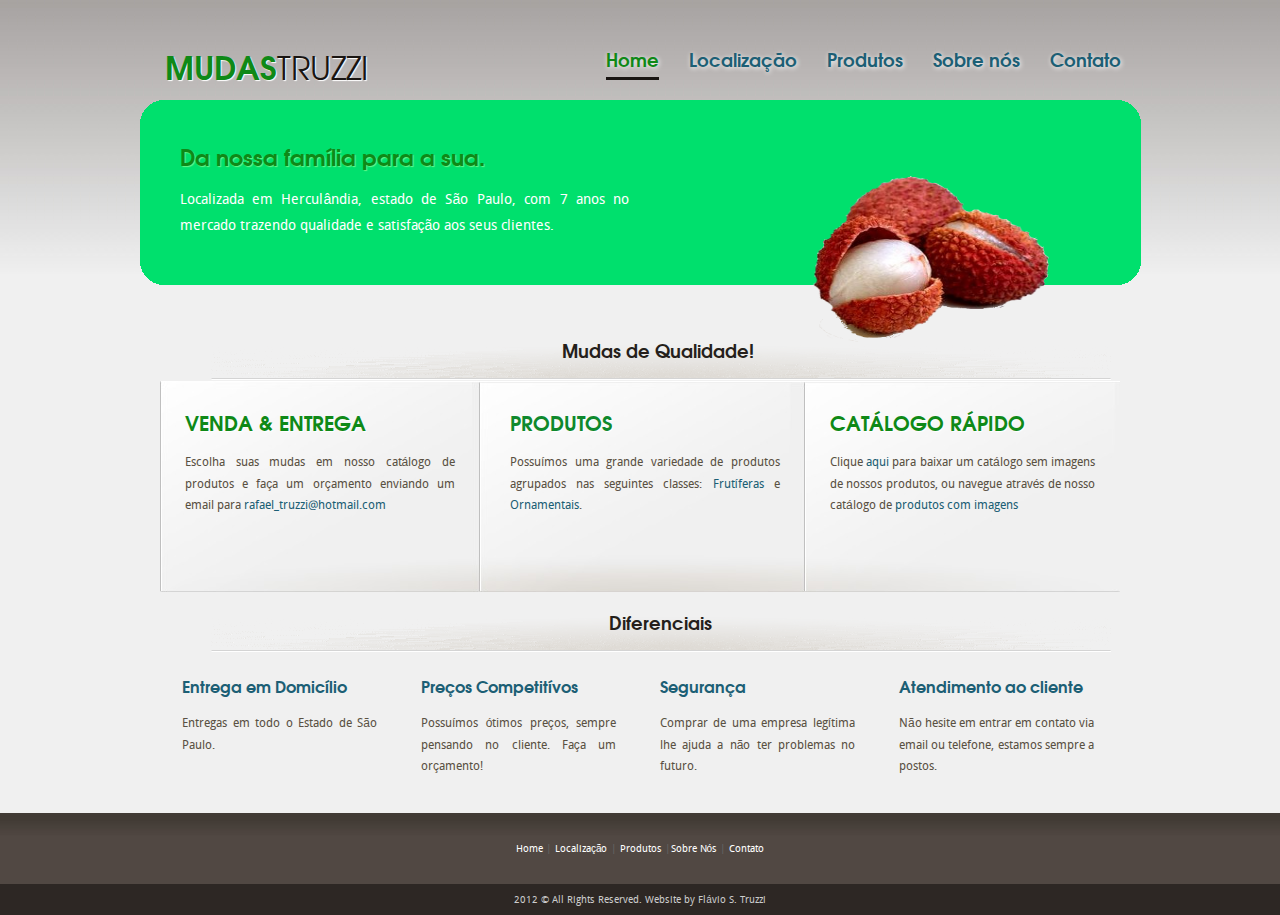
==== index.html @ 921922a8 "copy original site" ====
<!doctype html>

<html lang="pt-BR">
<head>
<meta charset="UTF-8" />
<title>Mudas Truzzi</title>
<link rel="icon" href="./images/favicon.ico" type="image/x-icon"> 
<link href="css/style.css" rel="stylesheet" type="text/css">
 <script type="text/javascript" src="js/jquery.js"></script>
  <script type="text/javascript" src="js/collection.js"></script>
<!--[if IE]>
<script src="http://html5shiv.googlecode.com/svn/trunk/html5.js"></script>
<![endif]-->
<!--[if IE 6]>
<script src="js/belatedPNG.js"></script>
<script>
	DD_belatedPNG.fix('*');
</script>
<![endif]-->

</head>

<body>
<div id="wrap">

<nav id="mainnav">

<h1 id="textlogo">
Mudas<span>Truzzi</span>
</h1>
<ul>

	<li class="active"><a href="index.html">Home</a></li>
    <li><a href="localizacao.html">Localização</a></li>
    <li><a href="products.html">Produtos</a></li>
    <li><a href="about.html">Sobre nós</a></li>
    <li><a href="contact.html">Contato</a></li>


</ul>
</nav>

<section id="content">
<header id="homeheader">
<h2>

<span>Da nossa família para a sua.</span>
Localizada em Herculândia, estado de São Paulo, com 7 anos no mercado trazendo qualidade e satisfação aos seus clientes. </h2>
<img src="images/tree2c.png" width="255" height="218" alt="header image" class="headerimg"> </header>
<section id="page">
<header class="mainheading">
<h2 class="introhead">Mudas de Qualidade!</h2>
</header>
<section id="introcol">
<div class="leftcol">

<h3>Venda & Entrega</h3>
<p>Escolha suas mudas em nosso catálogo de produtos e faça um orçamento enviando um email para <a href="mailto:rafael_truzzi@hotmail.com">rafael_truzzi@hotmail.com</a></p>
</div>

<div class="rightcol">
<h3>Catálogo Rápido</h3>
<p>Clique <a href="#">aqui</a> para baixar um catálogo sem imagens de nossos produtos, ou navegue através de nosso catálogo de <a href="products.html">produtos com imagens</a> </p>
</div>

<div class="midcol">
<h3><a id="prodlink" href="#">Produtos</a></h3>
<p>Possuímos uma grande variedade de produtos agrupados nas seguintes classes: <a href="products.html">Frutíferas</a> e <a href="productsornamentais.html">Ornamentais</a>. </p>
</div>
<div class="clear"></div>
</section>
<section id="fourcols">
<header class="mainheading">
<h2 class="introhead">Diferenciais</h2>
</header>
<div class="clear"></div>
<div class="col">
<h3>Entrega em Domicílio</h3>
<p>Entregas em todo o Estado de São Paulo.</p>
</div>

<div class="col">

<h3>Preços Competitívos</h3>
<p>Possuímos ótimos preços, sempre pensando no cliente. Faça um orçamento! </p>
</div>

<div class="col">
<h3>Segurança</h3>
<p>Comprar de uma empresa legítima lhe ajuda a não ter problemas no futuro. </p>
</div>

<div class="col">
<h3>Atendimento ao cliente</h3>
<p>Não hesite em entrar em contato via email ou telefone, estamos sempre a postos.</p>
</div>
<div class="clear"></div>
</section>
</section>
</section>
</div>

<footer>

<div id="bottom">
<a href="#">Home</a> | <a href="localizacao.html">Localização</a> | <a href="products.html">Produtos</a> |<a href="about.html">Sobre Nós</a> | <a href="contact.html">Contato</a> 
<div class="clear"></div>
</div>
<div id="credits">
2012 &copy; All Rights Reserved.  Website by Flávio S. Truzzi </div>
</footer>

</body>
</html>
---- css/style.css ----
/* 	Design by : Roshan Ravi (roshanravi.com)
	Designer URL : cssheaven.org
	For custom web design works, contact me from roshanravi.com
	For more free css templates visit cssheaven.org
	
	License :  All the graphics, CSS and HTML files included in this template are released under GNU-GPL License.
*/


@import url("../fonts/droidsans.css");
@import url("../fonts/texgyre.css");

#infos {height:345px; float:center; display:block}
* {padding:0; margin:0;}

.clear {
 clear:both;
}
.clear:after {
 display:block; 
 visibility:hidden; 
 clear:both; 
 height:0; 
 content: "."; 
}

html {background: #f0f0f0 url(../images/htmlbg.jpg) repeat; width:100%; height:100%;}
body {background:url(../images/topbg.jpg) repeat-x;  font-family :'DroidSansRegular', Verdana, Geneva, sans-serif; font-size:62.5%; color:#5a5143;}
a, a:link, a:visited, a:active {color:#1c5f75;}
p {text-align:justify}
#wrap {width:1001px; margin:0 auto; padding-top:20px;}
h1, h2, h3 {font-family: 'TeXGyreAdventor', Arial, sans-serif;}
h4, h5 {font-family:"Trebuchet MS", Arial, Helvetica, sans-serif;}
nav, section, header, footer, article {display:block;}
#mainnav {height:80px;}
#homeheader {background:url(../images/mainheader.gif) no-repeat; height:220px; width:1001; text-align:justify}
#prodlink {color:#0F892D}
#page {width:960px; margin:auto; padding:0 20px;}
.mainheading {background: url(../images/graybgtop.gif) center bottom no-repeat; height:60px; line-height:60px; text-align:center; margin:0 0 1px 0!important; color:#251f1b!important; width:1001px}
.introhead {font-size:1.8em; text-align:center; padding: 0 350px}
#introcol {background:url(../images/introcolsbg.jpg) no-repeat; height:211px;}
#introcol .leftcol { width:270px; padding:25px; float:left;}
#introcol .rightcol { width:265px; padding:25px; float:right;}
#introcol .midcol {margin: 0 320px 0 330px; padding: 25px 20px;}
#content p {font-size:1.2em; line-height:1.8em;}
#introcol h3 {font-size:2.0em;  color:#0f8917;  text-shadow:#65F98A 1px 1px 1px; text-shadow:#fff 1px 1px 1px; text-transform:uppercase; margin-bottom:15px;}
#fourcols .col {width:195px; float:left; padding:20px 22px; margin-bottom:15px;}
#fourcols h3 { font-size:1.6em; color:#1c5f75; margin-bottom:15px;}
#fourcols2 .col {width:1001px; float:left; padding:20px 22px; margin-bottom:15px;}
#fourcols2 h3 { font-size:1.6em; color:#1c5f75; margin-bottom:15px;}
#content a {text-decoration:none;}
a:hover, #content a:hover {color:#0f8917; text-decoration:underline!important;}
footer {background:#504842 url(../images/bottombg.jpg) repeat-x; color:#666;}
#productType  { float:center; display:block; width:1001px;  word-spacing:20px;}
#mainnav h1 {float:left; padding:20px 0 0 25px; font: bold 3.2em 'TeXGyreAdventor', Arial, sans-serif; color:#0f8917; text-shadow:#fff 1px 1px 1px; text-transform:uppercase;} 
#mainnav h1 span {font-weight:normal!important; color:#191512!important;}
#mainnav ul {float:right; width:550px; font:bold 1.8em 'TeXGyreAdventor', Arial, sans-serif; padding-top:25px;}
#mainnav ul li {display:inline; text-shadow:#fff 1px 1px 5px;}
#mainnav ul li a {text-decoration:none; display:block; float:left; margin:0 15px; padding-bottom:5px;}
#mainnav ul li a:hover {color:#0f8917; text-decoration:none!important;}
#mainnav ul li.active a {color:#0f8917; border-bottom:solid 3px #191512; text-decoration:none;}
#homeheader h2 {display:block; width:450px; float:left; padding:45px 0 0 40px; color:#fff; font:normal 1.4em 'DroidSansRegular', Verdana, Geneva, sans-serif; line-height:1.8em;}
#homeheader h2 span {display:block; font:bold 1.6em 'TeXGyreAdventor', Arial, sans-serif!important; color:#0F8917; text-shadow:#65F98A 1px 1px 1px; line-height:1em!important; margin-bottom:20px;}
#homeheader .headerimg {float:right; padding:55px 80px 0 0;}
#bottom {width:960px; margin:auto; padding:30px 0; text-align:center;}
#credits {background:#2d2724; padding:10px; text-align:center; color:#ccc;}
footer a, #bottom a, #credits a {color:#fff; text-decoration:none!important;}
.normalpage {background:url(../images/normalpagebg.png) center top no-repeat; padding-top:13px; }
.normalpage .subhead {background: url(../images/graybgtop.gif) center bottom no-repeat; height:60px; line-height:60px; text-align:center; margin:0 0 1px 0!important; color:#251f1b!important;}
.subhead h2 {font-size:1.8em!important;}
.post {padding:10px 25px; background:url(../images/graybgtop.gif) center bottom no-repeat; margin-bottom:15px;}
.post h3 {font:bold 1.8em 'TeXGyreAdventor', Arial, sans-serif; color:#0f8917; margin-bottom:15px;}
.post p {margin-bottom:15px;}
.imageholder {float:left; width:258px;}
.imageholder img {display:block; background:#fff; padding:5px; border:solid 1px #ccc;}
.entry {width:640px; float:right;}
.normalpage #fourcols h3 {color:#0f8917!important;}
div.mainX { display:inline }
div.typo { text-align: center }
div.spacer { padding:20px display:inline width:1101px}
#mailer {width:265px; height:350px;  padding:0 100px 0 0; float:right; display:block;}}
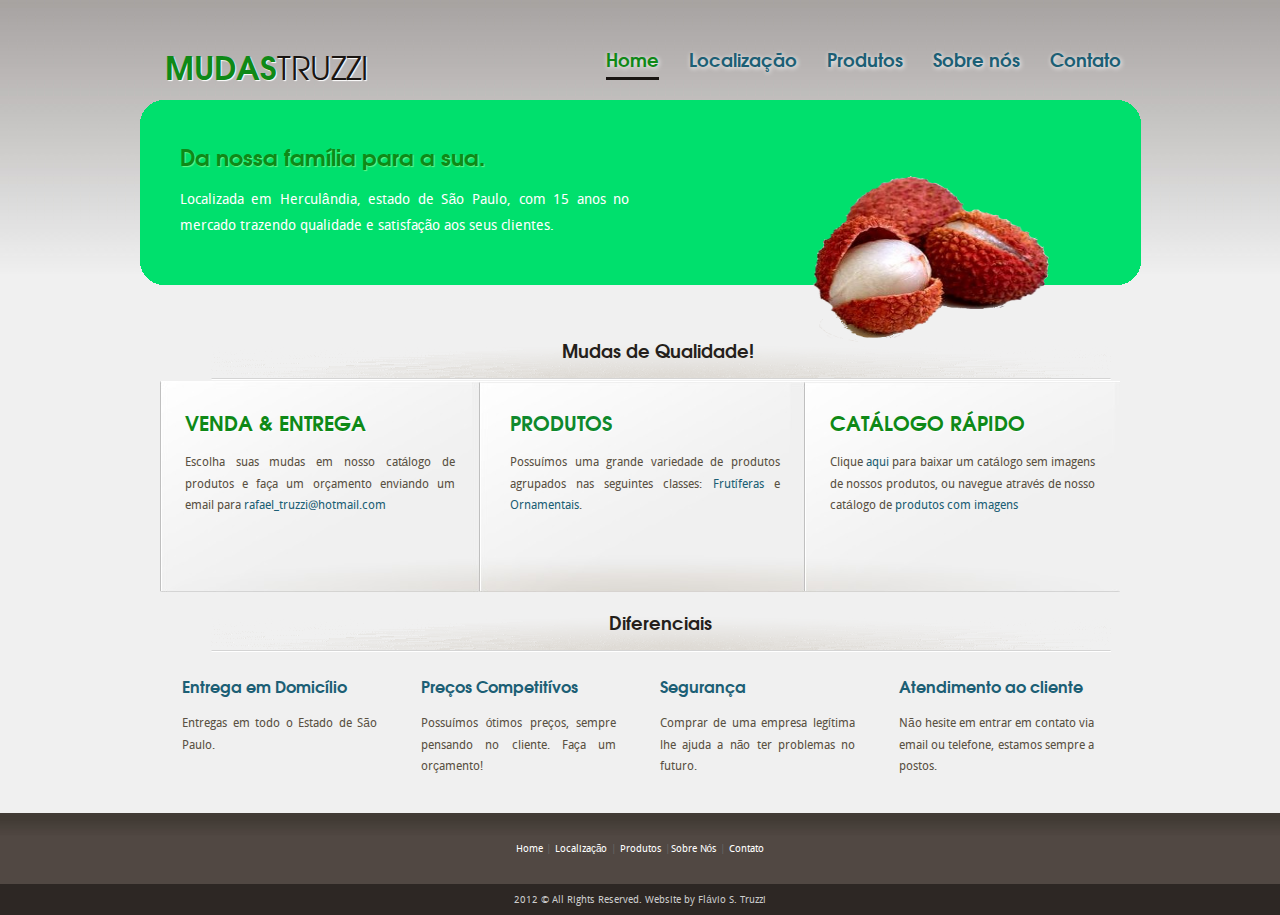
==== commit 1ca7d7ab: "fix email" ====
--- a/index.html
+++ b/index.html
@@ -2,6 +2,15 @@
 
 <html lang="pt-BR">
 <head>
+<!-- Global site tag (gtag.js) - Google Analytics -->
+<script async src="https://www.googletagmanager.com/gtag/js?id=UA-173472398-1"></script>
+<script>
+  window.dataLayer = window.dataLayer || [];
+  function gtag(){dataLayer.push(arguments);}
+  gtag('js', new Date());
+
+  gtag('config', 'UA-173472398-1');
+</script>
 <meta charset="UTF-8" />
 <title>Mudas Truzzi</title>
 <link rel="icon" href="./images/favicon.ico" type="image/x-icon"> 
@@ -45,7 +54,7 @@
 <h2>
 
 <span>Da nossa família para a sua.</span>
-Localizada em Herculândia, estado de São Paulo, com 7 anos no mercado trazendo qualidade e satisfação aos seus clientes. </h2>
+Localizada em Herculândia, estado de São Paulo, com 15 anos no mercado trazendo qualidade e satisfação aos seus clientes. </h2>
 <img src="images/tree2c.png" width="255" height="218" alt="header image" class="headerimg"> </header>
 <section id="page">
 <header class="mainheading">
